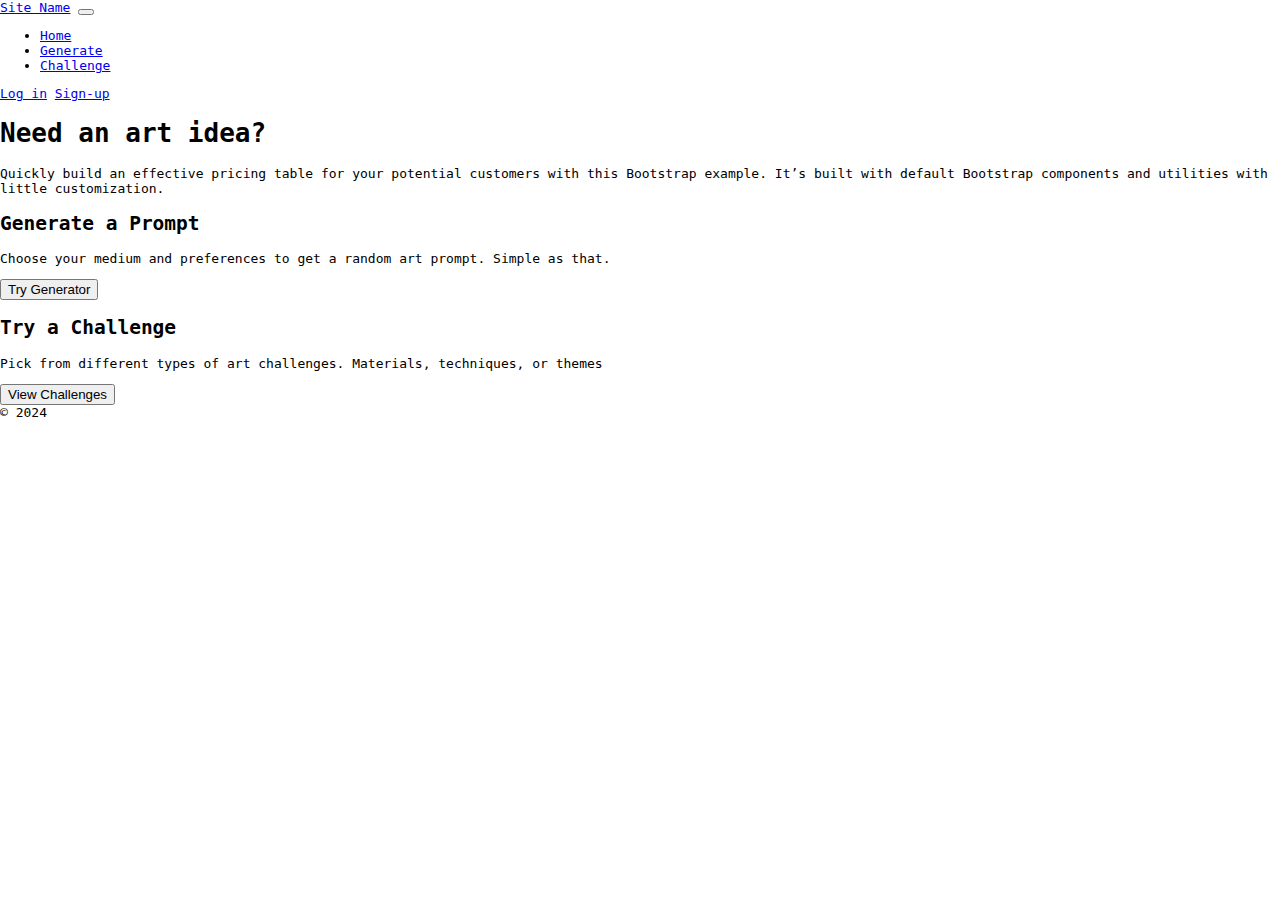
==== index.html @ 6796edfb "small fixes" ====
<!DOCTYPE html>
<html lang="en">
  <head>
    <meta charset="UTF-8" />
    <!-- 2. include meta tag to ensure proper rendering and touch zooming -->
    <meta name="viewport" content="width=device-width, initial-scale=1" />
    <!-- 
            Bootstrap is designed to be responsive to mobile.
            Mobile-first styles are part of the core framework.
             
            width=device-width sets the width of the page to follow the screen-width
            initial-scale=1 sets the initial zoom level when the page is first loaded   
            -->
    <meta name="author" content="your name" />
    <meta
      name="description"
      content="include some description about your page"
    />

    <title>Document</title>

    <!-- 3. link bootstrap -->
    <!-- if you choose to use CDN for CSS bootstrap -->
    <link
      href="https://cdn.jsdelivr.net/npm/bootstrap@5.3.2/dist/css/bootstrap.min.css"
      rel="stylesheet"
      integrity="sha384-T3c6CoIi6uLrA9TneNEoa7RxnatzjcDSCmG1MXxSR1GAsXEV/Dwwykc2MPK8M2HN"
      crossorigin="anonymous"
    />
    <!-- 
            Use a link tag to link an external resource. A rel (relationship) specifies relationship between the current document and the linked resource. 
            -->

    <!-- For development, we may want a better-printed CSS, but with larger download size.  Ignore "min"
            <link href="https://cdn.jsdelivr.net/npm/bootstrap@5.3.2/dist/css/bootstrap.css" rel="stylesheet"> 
            -->
    <!-- if you choose to download bootstrap and host it locally -->
    <!-- <link rel="stylesheet" href="path-to-your-file/bootstrap.min.css" /> -->

    <!-- include your CSS
                 by including your CSS last, anything you write may override (depending on specificity) the Bootstrap CSS
            <link rel="stylesheet" href="your-custom.css" /> 
            -->

    <link rel="stylesheet" href="styles/main.css" />
    <!-- <script src="https://cdn.jsdelivr.net/npm/less@4.1.1"></script>-->
  </head>

  <body>
    <header>
      <nav class="navbar navbar-expand-md bg-body-tertiary">
        <div class="container-fluid">
          <a class="navbar-brand" href="#">Site Name</a>
          <button
            class="navbar-toggler"
            type="button"
            data-bs-toggle="collapse"
            data-bs-target="#navbarCollapse"
            aria-controls="navbarCollapse"
            aria-expanded="false"
            aria-label="Toggle navigation"
          >
            <span class="navbar-toggler-icon"></span>
          </button>

          <div class="collapse navbar-collapse" id="navbarCollapse">
            <ul class="navbar-nav me-auto mb-2 mb-md-0">
              <li class="nav-item">
                <a class="nav-link active" aria-current="page" href="index.html"
                  >Home</a
                >
              </li>
              <li class="nav-item">
                <a class="nav-link" href="generator.html">Generate</a>
              </li>
              <li class="nav-item">
                <a class="nav-link" href="challenges.html">Challenge</a>
              </li>
            </ul>

            <!-- Login & Signup Buttons (properly formatted for collapsible menu) -->
            <div class="d-flex flex-row flex-md-row gap-2">
              <a href="login.html" class="btn btn-sm btn-outline-primary"
                >Log in</a
              >
              <a href="signup.html" class="btn btn-sm btn-primary">Sign-up</a>
            </div>
          </div>
        </div>
      </nav>
    </header>
    <div class="container">
      <div class="container py-">
        <div class="container p-5 pb-md-4 mx-auto text-center">
          <h1 class="display-5 fw-normal text-body-emphasis">
            Need an art idea?
          </h1>
          <p class="fs-5 text-body-secondary">
            Quickly build an effective pricing table for your potential
            customers with this Bootstrap example. It’s built with default
            Bootstrap components and utilities with little customization.
          </p>
        </div>

        <!--cards -->
        <div class="row align-items-md-stretch">
          <div class="col-md-6 mb-3">
            <div class="h-100 p-5 text-bg-dark rounded-3">
              <h2>Generate a Prompt</h2>
              <p>
                Choose your medium and preferences to get a random art prompt.
                Simple as that.
              </p>
              <a href="generator.html">
                <button class="btn btn-outline-light" type="button">
                  Try Generator
                </button>
              </a>
            </div>
          </div>
          <div class="col-md-6 mb-3">
            <div class="h-100 p-5 bg-body-tertiary border rounded-3">
              <h2>Try a Challenge</h2>
              <p>
                Pick from different types of art challenges. Materials,
                techniques, or themes
              </p>
              <a href="challenges.html">
                <button class="btn btn-outline-secondary" type="button">
                  View Challenges
                </button>
              </a>
            </div>
          </div>
        </div>

        <!--featured challenge section -->
        <!--
        <div class="bg-body-tertiary rounded-3">
          <div class="container-fluid py-5">
            <h3>Custom jumbotron</h3>
            <p>
              Using a series of utilities, you can create this jumbotron, just
              like the one in previous versions of Bootstrap. Check out the
              examples below for how you can remix and restyle it to your
              liking.
            </p>
            <button class="btn btn-primary" type="button">
              Example button
            </button>
          </div>
        </div>
-->
        <footer class="pt-3 mt-4 text-body-secondary border-top">© 2024</footer>
      </div>

      <script
        src="https://cdn.jsdelivr.net/npm/bootstrap@5.3.2/dist/js/bootstrap.bundle.min.js"
        integrity="sha384-C6RzsynM9kWDrMNeT87bh95OGNyZPhcTNXj1NW7RuBCsyN/o0jlpcV8Qyq46cDfL"
        crossorigin="anonymous"
      ></script>
    </div>
  </body>
</html>
---- styles/main.css ----
* {
  box-sizing: border-box;
}

body {
  font-family: monospace;
  margin: 0;
  padding: 0;
}

btn .create-account {
  background-color: #4caf50;
  color: rgb(90, 64, 64);
  padding: 14px 20px;
  margin: 8px 0;
  border: none;
  cursor: pointer;
  width: 100%;
}

.custom-card {
  background-color: #000000;
  border-radius: 15px;
  padding: 20px;
  box-shadow: 0 4px 8px rgba(0, 0, 0, 0.1);
  transition: transform 0.3s ease-in-out;
}

.custom-card:hover {
  transform: scale(1.01);
  box-shadow: 0 4px 8px rgba(0, 0, 0, 0.4);
}

.custom-card .card-title {
  color: #e9e9e9;
}

.custom-card .card-text {
  font-size: 1.1rem;
  color: #333;
}

.custom-card .btn-primary {
  background-color: #000000;
  border: none;
}

.custom-card .btn-primary:hover {
  background-color: #9d9d9d;
}
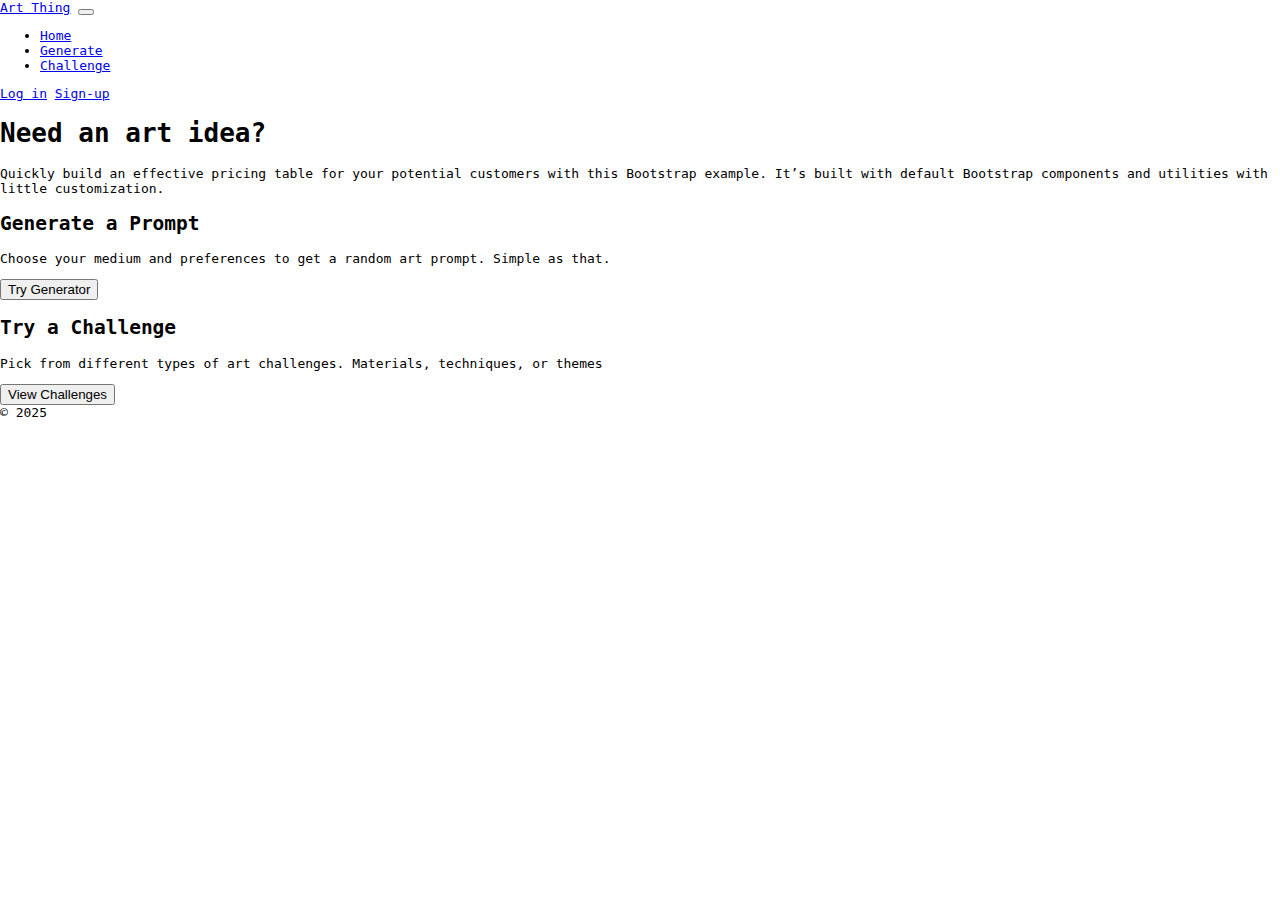
==== commit 4fc9d946: "fixed nav bar" ====
--- a/index.html
+++ b/index.html
@@ -11,13 +11,13 @@
             width=device-width sets the width of the page to follow the screen-width
             initial-scale=1 sets the initial zoom level when the page is first loaded   
             -->
-    <meta name="author" content="your name" />
+    <meta name="author" content="Ava Lipshultz & Megan Lewis" />
     <meta
       name="description"
-      content="include some description about your page"
+      content="Make art happen"
     />
 
-    <title>Document</title>
+    <title>Art Thing</title>
 
     <!-- 3. link bootstrap -->
     <!-- if you choose to use CDN for CSS bootstrap -->
@@ -46,11 +46,11 @@
     <!-- <script src="https://cdn.jsdelivr.net/npm/less@4.1.1"></script>-->
   </head>
 
-  <body>
+  <body class="homepage">
     <header>
       <nav class="navbar navbar-expand-md bg-body-tertiary">
         <div class="container-fluid">
-          <a class="navbar-brand" href="#">Site Name</a>
+          <a class="navbar-brand" href="index.html">Art Thing</a>
           <button
             class="navbar-toggler"
             type="button"
@@ -134,24 +134,7 @@
           </div>
         </div>
 
-        <!--featured challenge section -->
-        <!--
-        <div class="bg-body-tertiary rounded-3">
-          <div class="container-fluid py-5">
-            <h3>Custom jumbotron</h3>
-            <p>
-              Using a series of utilities, you can create this jumbotron, just
-              like the one in previous versions of Bootstrap. Check out the
-              examples below for how you can remix and restyle it to your
-              liking.
-            </p>
-            <button class="btn btn-primary" type="button">
-              Example button
-            </button>
-          </div>
-        </div>
--->
-        <footer class="pt-3 mt-4 text-body-secondary border-top">© 2024</footer>
+        <footer class="pt-3 mt-4 text-body-secondary border-top">© 2025</footer>
       </div>
 
       <script
--- a/styles/main.css
+++ b/styles/main.css
@@ -48,3 +48,45 @@
 .custom-card .btn-primary:hover {
   background-color: #9d9d9d;
 }
+.arrow-btn {
+  display: block;
+  text-align: left;
+}
+
+.challenge-tag {
+  border-radius: 5px;
+  border-color: black;
+  border-width: 1px;
+  padding: 5px;
+}
+
+.homepage h1:hover, .homepage h2:hover, .homepage h3:hover {
+  font-style: italic;
+}
+
+.checkbox {
+  border: solid rgb(255, 128, 128);
+}
+
+.checkbox:checked {
+  border: none;
+}
+
+.challenge {
+  border: solid black 5px;
+}
+
+.challenge:hover {
+  border: dashed black 10px;
+}
+
+@keyframes slide-title {
+  from {margin-left: 50px;}
+  to {margin-left:0px;}
+}
+
+.homepage h1 {
+  animation-name: slide-title;
+  animation-duration: 1s;
+  animation-fill-mode: forwards;
+}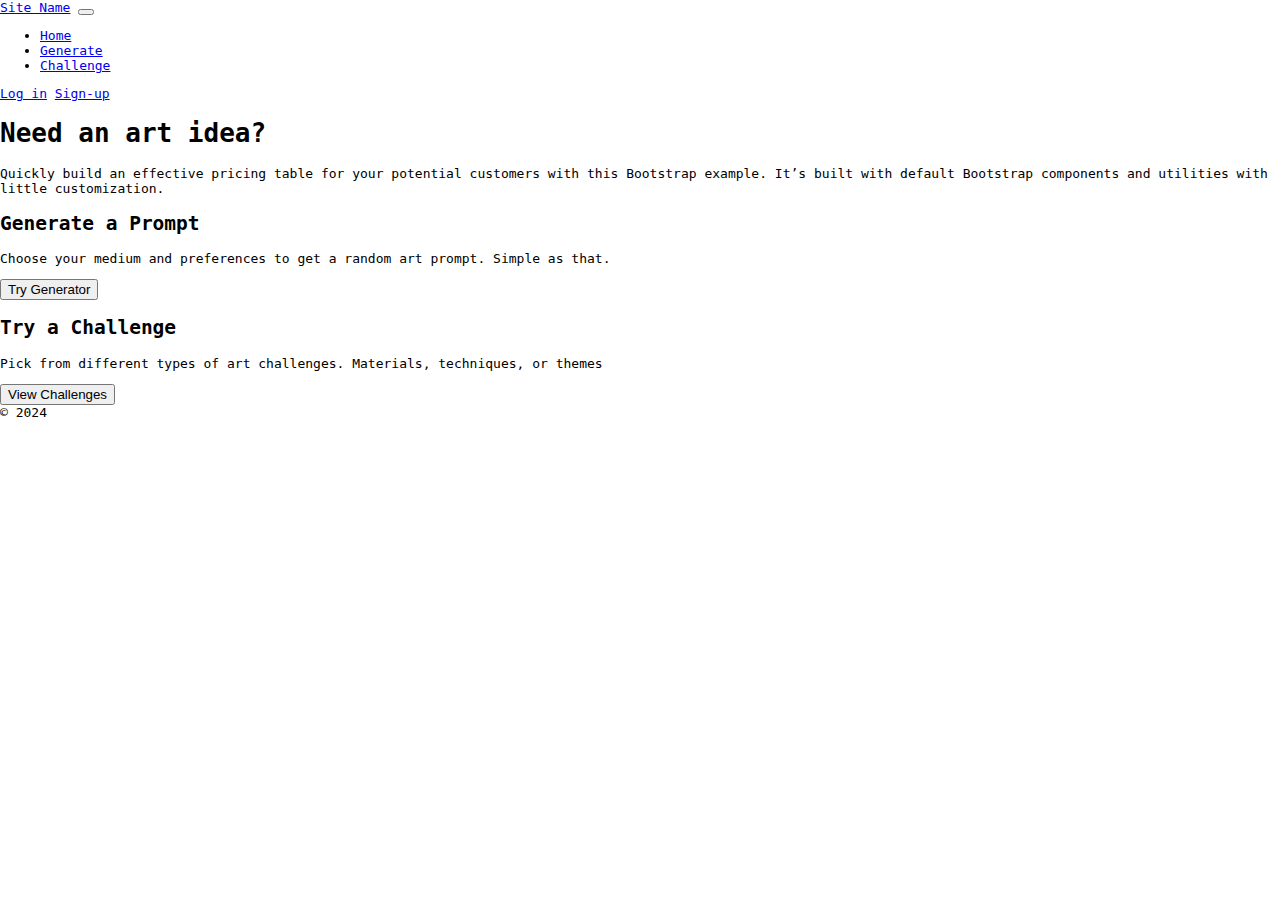
==== commit 2a20c892: "Change Meta Tags" ====
--- a/index.html
+++ b/index.html
@@ -50,7 +50,7 @@
     <header>
       <nav class="navbar navbar-expand-md bg-body-tertiary">
         <div class="container-fluid">
-          <a class="navbar-brand" href="index.html">Art Thing</a>
+          <a class="navbar-brand" href="#">Site Name</a>
           <button
             class="navbar-toggler"
             type="button"
@@ -134,7 +134,24 @@
           </div>
         </div>
 
-        <footer class="pt-3 mt-4 text-body-secondary border-top">© 2025</footer>
+        <!--featured challenge section -->
+        <!--
+        <div class="bg-body-tertiary rounded-3">
+          <div class="container-fluid py-5">
+            <h3>Custom jumbotron</h3>
+            <p>
+              Using a series of utilities, you can create this jumbotron, just
+              like the one in previous versions of Bootstrap. Check out the
+              examples below for how you can remix and restyle it to your
+              liking.
+            </p>
+            <button class="btn btn-primary" type="button">
+              Example button
+            </button>
+          </div>
+        </div>
+-->
+        <footer class="pt-3 mt-4 text-body-secondary border-top">© 2024</footer>
       </div>
 
       <script
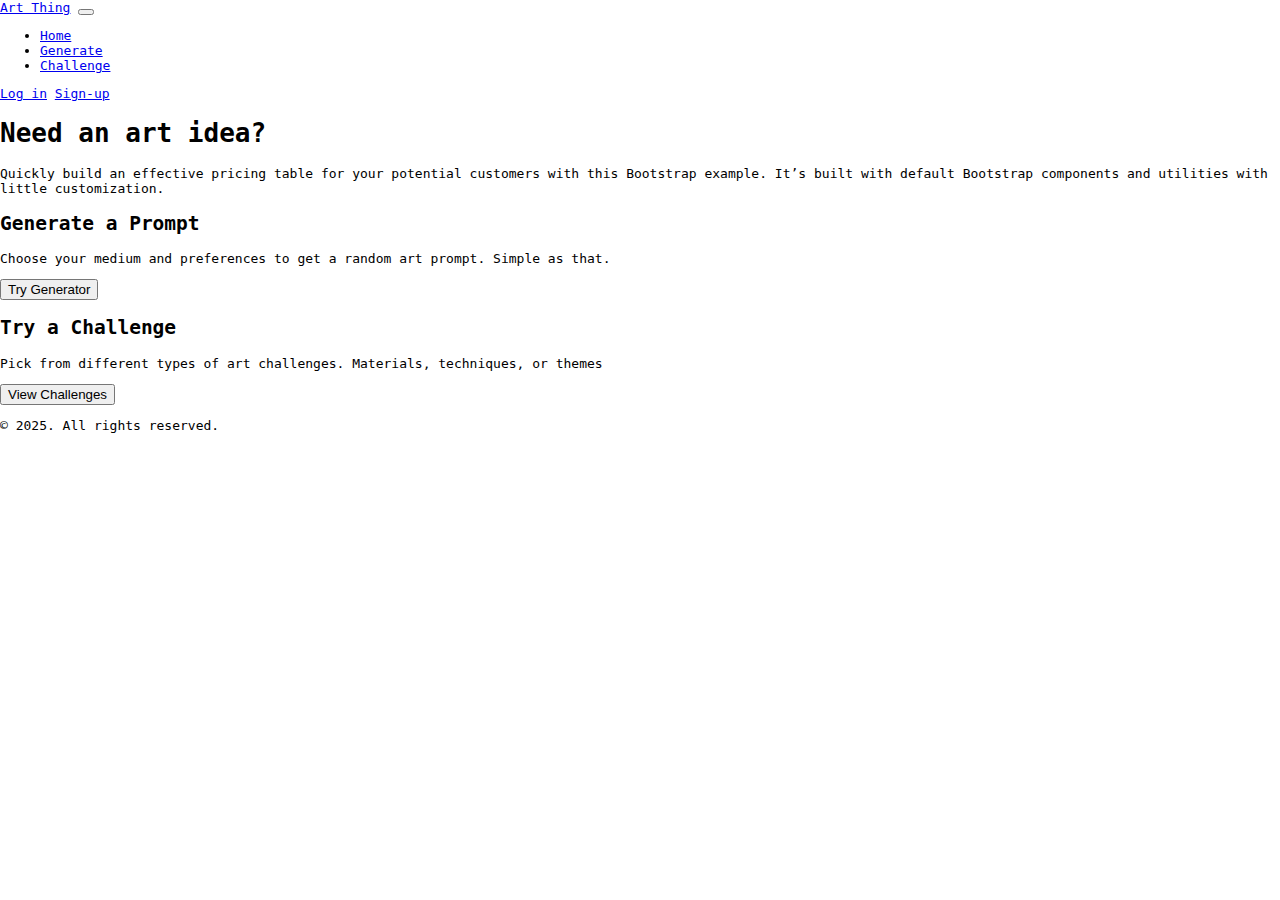
==== commit 12ea1786: "fixed footers" ====
--- a/index.html
+++ b/index.html
@@ -12,10 +12,7 @@
             initial-scale=1 sets the initial zoom level when the page is first loaded   
             -->
     <meta name="author" content="Ava Lipshultz & Megan Lewis" />
-    <meta
-      name="description"
-      content="Make art happen"
-    />
+    <meta name="description" content="Make art happen" />
 
     <title>Art Thing</title>
 
@@ -50,7 +47,7 @@
     <header>
       <nav class="navbar navbar-expand-md bg-body-tertiary">
         <div class="container-fluid">
-          <a class="navbar-brand" href="#">Site Name</a>
+          <a class="navbar-brand" href="index.html">Art Thing</a>
           <button
             class="navbar-toggler"
             type="button"
@@ -134,24 +131,9 @@
           </div>
         </div>
 
-        <!--featured challenge section -->
-        <!--
-        <div class="bg-body-tertiary rounded-3">
-          <div class="container-fluid py-5">
-            <h3>Custom jumbotron</h3>
-            <p>
-              Using a series of utilities, you can create this jumbotron, just
-              like the one in previous versions of Bootstrap. Check out the
-              examples below for how you can remix and restyle it to your
-              liking.
-            </p>
-            <button class="btn btn-primary" type="button">
-              Example button
-            </button>
-          </div>
-        </div>
--->
-        <footer class="pt-3 mt-4 text-body-secondary border-top">© 2024</footer>
+        <footer class="container pt-3 mt-4 text-body-secondary border-top">
+          <p>© 2025. All rights reserved.</p>
+        </footer>
       </div>
 
       <script
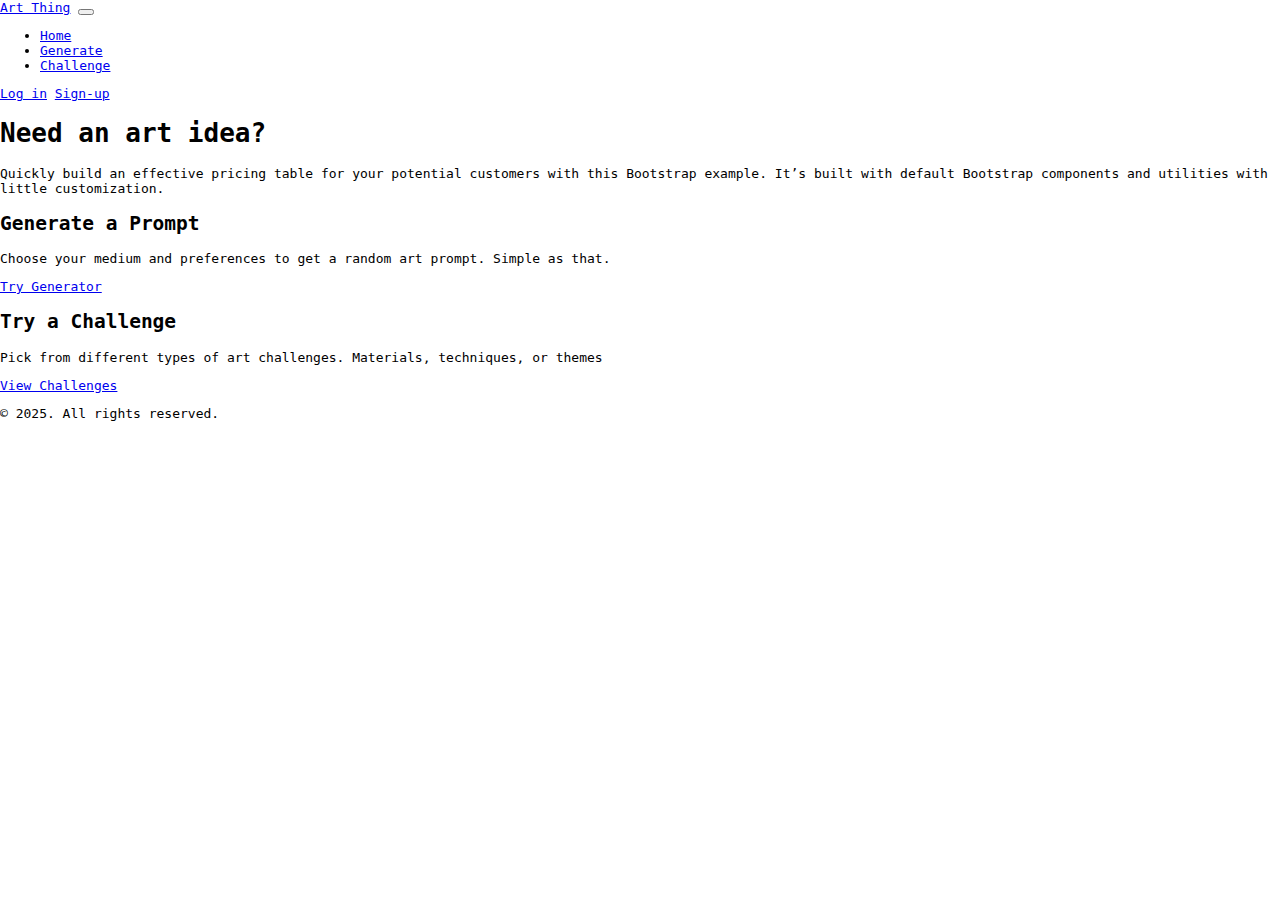
==== commit cb8a6008: "Change HTML To Be Spec-Complient" ====
--- a/index.html
+++ b/index.html
@@ -1,9 +1,9 @@
 <!DOCTYPE html>
 <html lang="en">
   <head>
-    <meta charset="UTF-8" />
+    <meta charset="UTF-8" >
     <!-- 2. include meta tag to ensure proper rendering and touch zooming -->
-    <meta name="viewport" content="width=device-width, initial-scale=1" />
+    <meta name="viewport" content="width=device-width, initial-scale=1" >
     <!-- 
             Bootstrap is designed to be responsive to mobile.
             Mobile-first styles are part of the core framework.
@@ -11,8 +11,8 @@
             width=device-width sets the width of the page to follow the screen-width
             initial-scale=1 sets the initial zoom level when the page is first loaded   
             -->
-    <meta name="author" content="Ava Lipshultz & Megan Lewis" />
-    <meta name="description" content="Make art happen" />
+    <meta name="author" content="Ava Lipshultz & Megan Lewis" >
+    <meta name="description" content="Make art happen" >
 
     <title>Art Thing</title>
 
@@ -23,7 +23,7 @@
       rel="stylesheet"
       integrity="sha384-T3c6CoIi6uLrA9TneNEoa7RxnatzjcDSCmG1MXxSR1GAsXEV/Dwwykc2MPK8M2HN"
       crossorigin="anonymous"
-    />
+    >
     <!-- 
             Use a link tag to link an external resource. A rel (relationship) specifies relationship between the current document and the linked resource. 
             -->
@@ -32,14 +32,14 @@
             <link href="https://cdn.jsdelivr.net/npm/bootstrap@5.3.2/dist/css/bootstrap.css" rel="stylesheet"> 
             -->
     <!-- if you choose to download bootstrap and host it locally -->
-    <!-- <link rel="stylesheet" href="path-to-your-file/bootstrap.min.css" /> -->
+    <!-- <link rel="stylesheet" href="path-to-your-file/bootstrap.min.css" > -->
 
     <!-- include your CSS
                  by including your CSS last, anything you write may override (depending on specificity) the Bootstrap CSS
-            <link rel="stylesheet" href="your-custom.css" /> 
+            <link rel="stylesheet" href="your-custom.css" > 
             -->
 
-    <link rel="stylesheet" href="styles/main.css" />
+    <link rel="stylesheet" href="styles/main.css" >
     <!-- <script src="https://cdn.jsdelivr.net/npm/less@4.1.1"></script>-->
   </head>
 
@@ -108,10 +108,8 @@
                 Choose your medium and preferences to get a random art prompt.
                 Simple as that.
               </p>
-              <a href="generator.html">
-                <button class="btn btn-outline-light" type="button">
+              <a href="generator.html" class="btn btn-outline-light">
                   Try Generator
-                </button>
               </a>
             </div>
           </div>
@@ -122,10 +120,8 @@
                 Pick from different types of art challenges. Materials,
                 techniques, or themes
               </p>
-              <a href="challenges.html">
-                <button class="btn btn-outline-secondary" type="button">
+              <a href="challenges.html" class="btn btn-outline-secondary">
                   View Challenges
-                </button>
               </a>
             </div>
           </div>
--- a/styles/main.css
+++ b/styles/main.css
@@ -35,9 +35,14 @@
   color: #e9e9e9;
 }
 
-.custom-card .card-text {
+.custom-card .card-subheading {
+  color: #e0e0e0;
+  text-align: center;
+}
+
+.custom-card {
   font-size: 1.1rem;
-  color: #333;
+  color: #ffffff;
 }
 
 .custom-card .btn-primary {
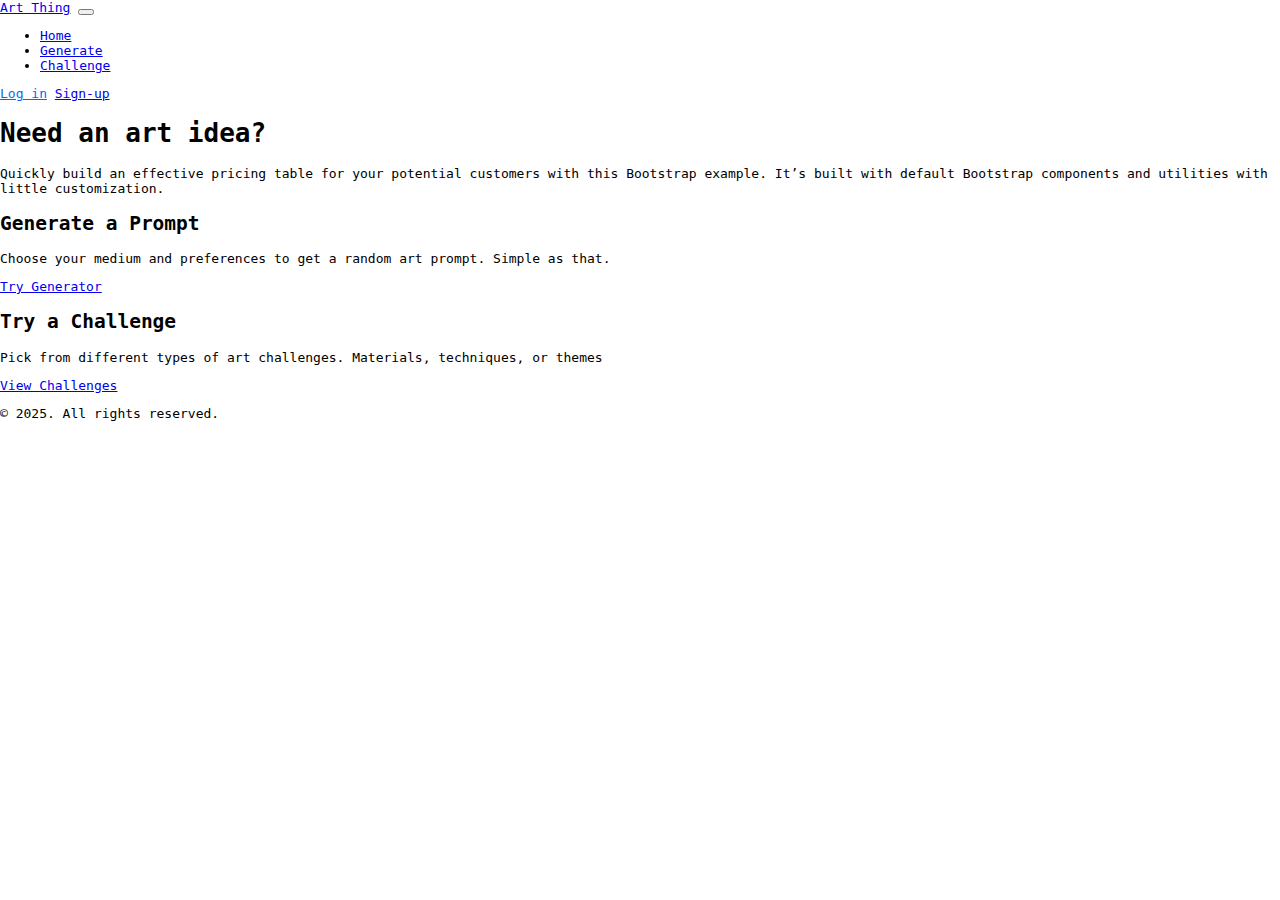
==== commit 5894a2bc: "login button color adjust" ====
--- a/index.html
+++ b/index.html
@@ -77,9 +77,7 @@
 
             <!-- Login & Signup Buttons (properly formatted for collapsible menu) -->
             <div class="d-flex flex-row flex-md-row gap-2">
-              <a href="login.html" class="btn btn-sm btn-outline-primary"
-                >Log in</a
-              >
+              <a href="login.html" id="login-button" class="btn btn-sm btn-outline-primary">Log in</a>
               <a href="signup.html" class="btn btn-sm btn-primary">Sign-up</a>
             </div>
           </div>
--- a/styles/main.css
+++ b/styles/main.css
@@ -94,4 +94,15 @@
   animation-name: slide-title;
   animation-duration: 1s;
   animation-fill-mode: forwards;
-}+}
+
+
+#login-button {
+  color: #0869f8; /* Change text color */
+  border-color: #0869f8; /* Change border color */
+}
+
+#login-button:hover {
+  background-color: #0869f8; /* Change background on hover */
+  color: white; /* Change text color on hover */
+}
